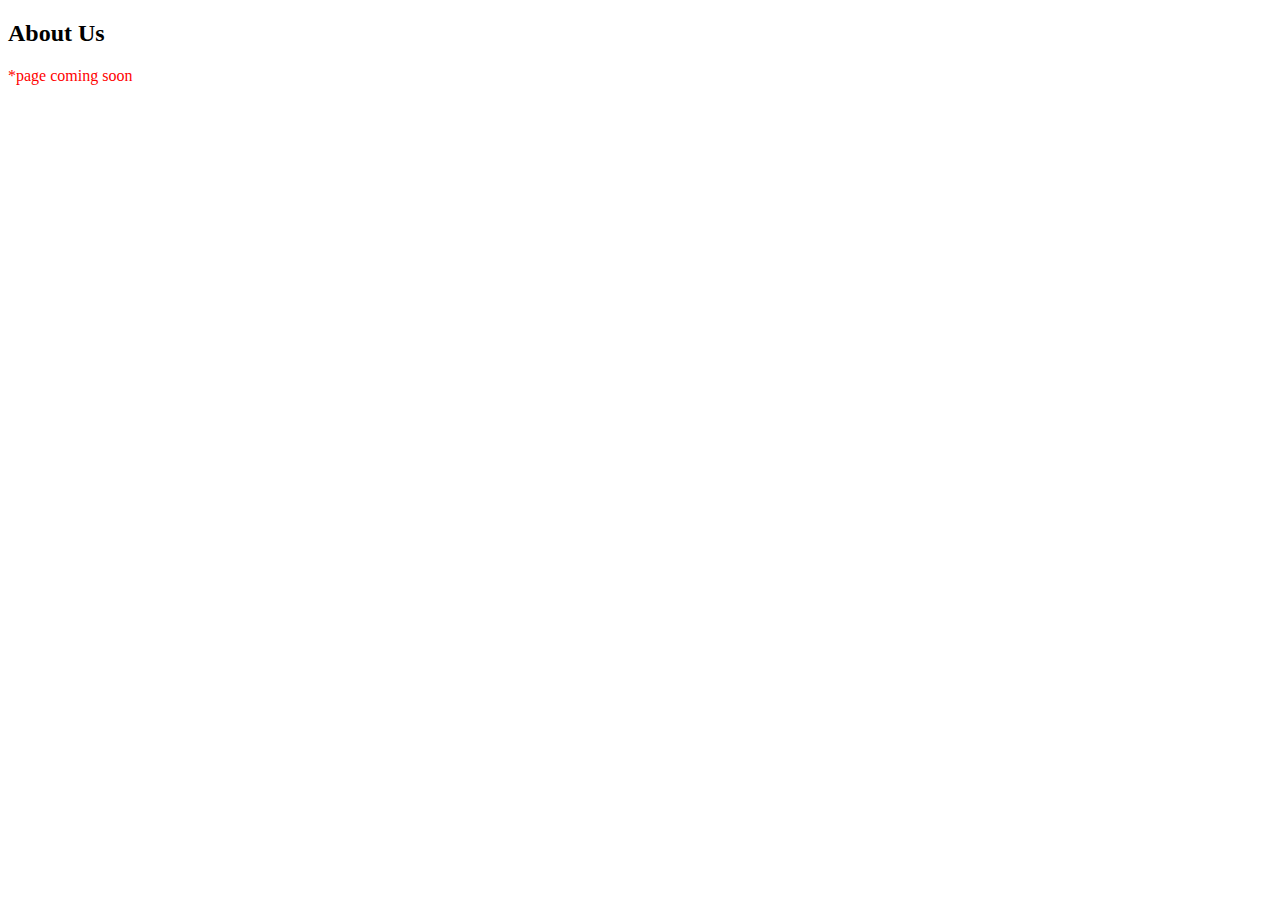
==== about.html @ f7bfb1d6 "Added all project files" ====
<!DOCTYPE html>
<html>
	<head>
		<meta charset="UTF-8">
		<link rel="stylesheet" type="text/css" href="http://www.jackhowardrealty.com/assets/style_main.css" />
		<link rel="stylesheet" type="text/css" href="http://www.jackhowardrealty.com/assets/style_about.css" />
		<title>Howard Realty - About</title>
	</head>
	<body>
		<div id="header"></div>

		<div class="container">
			<div id="content">
				<h2>About Us</h2>
				
				<p style="color:red;">*page coming soon</p>
			</div>
		</div>

		<div id="footer"></div>

		<script src="http://www.jackhowardrealty.com/assets/script.js"></script>
		<script>setAboutActive();</script>	
	</body>
</html>
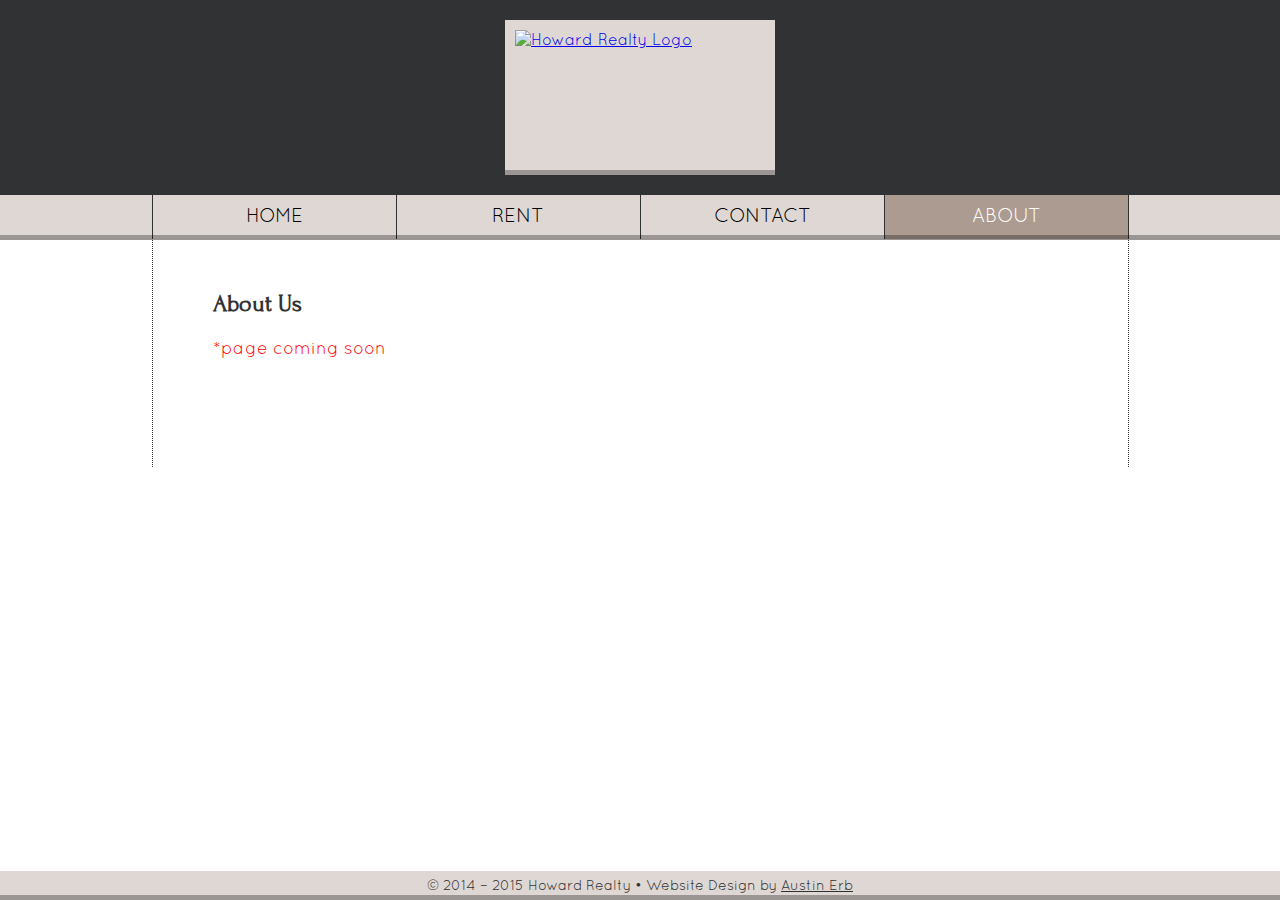
==== commit 38089864: "Footer Fix" ====
--- a/about.html
+++ b/about.html
@@ -2,8 +2,7 @@
 <html>
 	<head>
 		<meta charset="UTF-8">
-		<link rel="stylesheet" type="text/css" href="http://www.jackhowardrealty.com/assets/style_main.css" />
-		<link rel="stylesheet" type="text/css" href="http://www.jackhowardrealty.com/assets/style_about.css" />
+		<link rel="stylesheet" type="text/css" href="assets/style_main.css" />
 		<title>Howard Realty - About</title>
 	</head>
 	<body>
@@ -17,9 +16,9 @@
 			</div>
 		</div>
 
-		<div id="footer"></div>
-
-		<script src="http://www.jackhowardrealty.com/assets/script.js"></script>
+		<div id='footer'></div>
+		
+		<script src="assets/script.js"></script>
 		<script>setAboutActive();</script>	
 	</body>
 </html>
--- a/assets/style_main.css
+++ b/assets/style_main.css
@@ -0,0 +1,188 @@
+html {
+	height: 100%;
+	width: 100%;
+	overflow-y: scroll;
+	overflow-x: hidden;
+}
+
+@font-face {
+	font-family: forum;
+	src: url(Forum-Regular.otf);
+}
+
+@font-face {
+	font-family: quicksand;
+	src: url(Quicksand-Regular.otf);
+}
+
+body {
+	background-color: white;
+	font-family: quicksand, sans-serif;
+	color: #313233;
+	font-size: 100%;
+	width: 100%;
+	min-height: 100%;
+	position: relative;
+	margin: 0;
+}
+
+h1, h2, h3, h4, h5, h6 {
+	font-family: forum, serif;
+}
+
+p {
+	font-size: 1.1em;
+}
+
+#header {
+	background-color: #313233;
+	width: 100%;
+	margin: 0 auto;
+}
+
+#header #headerTop {
+	width: 977px;
+	padding: 20px 0 20px 0;
+	margin: auto;
+}
+
+#header #headerTop #logoBG {
+	width: 250px;
+	height: 135px;
+	padding: 10px 10px 10px 10px;
+	background-color: #DED7D3;
+	margin: 0 auto;
+	position: relative;
+	display: block;
+}
+
+#navBG {
+	width: 100%;
+	height: 45px;
+	background-color: #DED7D3;	
+	position: relative;
+}
+
+#nav {
+	width: 977px;
+	margin: 0 auto;
+	height: 45px;
+}
+
+#nav a {
+	text-decoration: none;
+	text-transform: uppercase;
+	font-size: 1.25em;
+}
+
+.navLink:link, .navLink:visited {
+	text-align: center;
+	width: 243px;
+	float: left;
+	color: black;
+	padding: 8px 0 13px 0;
+	background-color: #DED7D3;
+	border-right: 1px solid #313233;
+}
+
+#nav #home {
+	border-left: 1px solid #313233;
+}
+
+.navLinkActive:link, .navLinkActive:visited {
+	background-color: #AC9B91;
+	color: white;	
+	text-align: center;
+	width: 243px;
+	float: left;
+	padding: 8px 0 13px 0;
+	border-right: 1px solid #313233;
+}
+
+.navLink:hover, .navLink:active, .navLinkActive:hover, .navLinkActive:active {
+	background-color: #897C74;
+	color: white;
+}
+
+.container {
+	min-height: 100%;
+	width: 975px;
+	margin: 0 auto; /* centers it horizontally */
+	padding: 0 0 2em 0;
+	border-left: 1px dotted #313233;
+	border-right: 1px dotted #313233;
+}
+
+#content {
+	margin-top: 0;
+	padding: 30px 60px 60px 60px;
+}
+
+#content h2 {
+}
+
+#footer {
+	text-align: center;
+	padding: .3em 0 .7em 0;
+	width: 100%;
+	height: 1em;
+	position: absolute;
+	bottom: 0;
+	left: 0;
+	background-color: #DED7D3;
+	font-size: .9em;
+}
+
+#footer a {
+	color: #313233;
+}
+
+
+.full {
+	width: 100%;
+}
+
+.clear {
+	margin: 0;
+	clear: both;
+}
+
+.highlight {
+	color: #994444;
+}
+
+.shadow {
+	position: absolute;
+	bottom: 0;
+	left: 0;
+	z-index: 2;
+	background-color: black;
+	opacity: .3;
+	width: 100%;
+	height: 5px;
+	margin: 0;
+}
+
+.button {
+	display: block;	
+	margin: auto;
+	width: 7em;	
+	text-align: center;
+	padding: 10px 10px 15px 10px;
+	background-color: #933;
+	position: relative;
+	text-decoration: none;
+	color: white;
+	text-transform: uppercase;
+}
+
+.button:hover {
+	background-color: #7A2828;
+	color: #ECECEC;
+}
+
+hr {
+	background-color: #AC9B91;
+	border: none;
+	height: 1px;
+}
